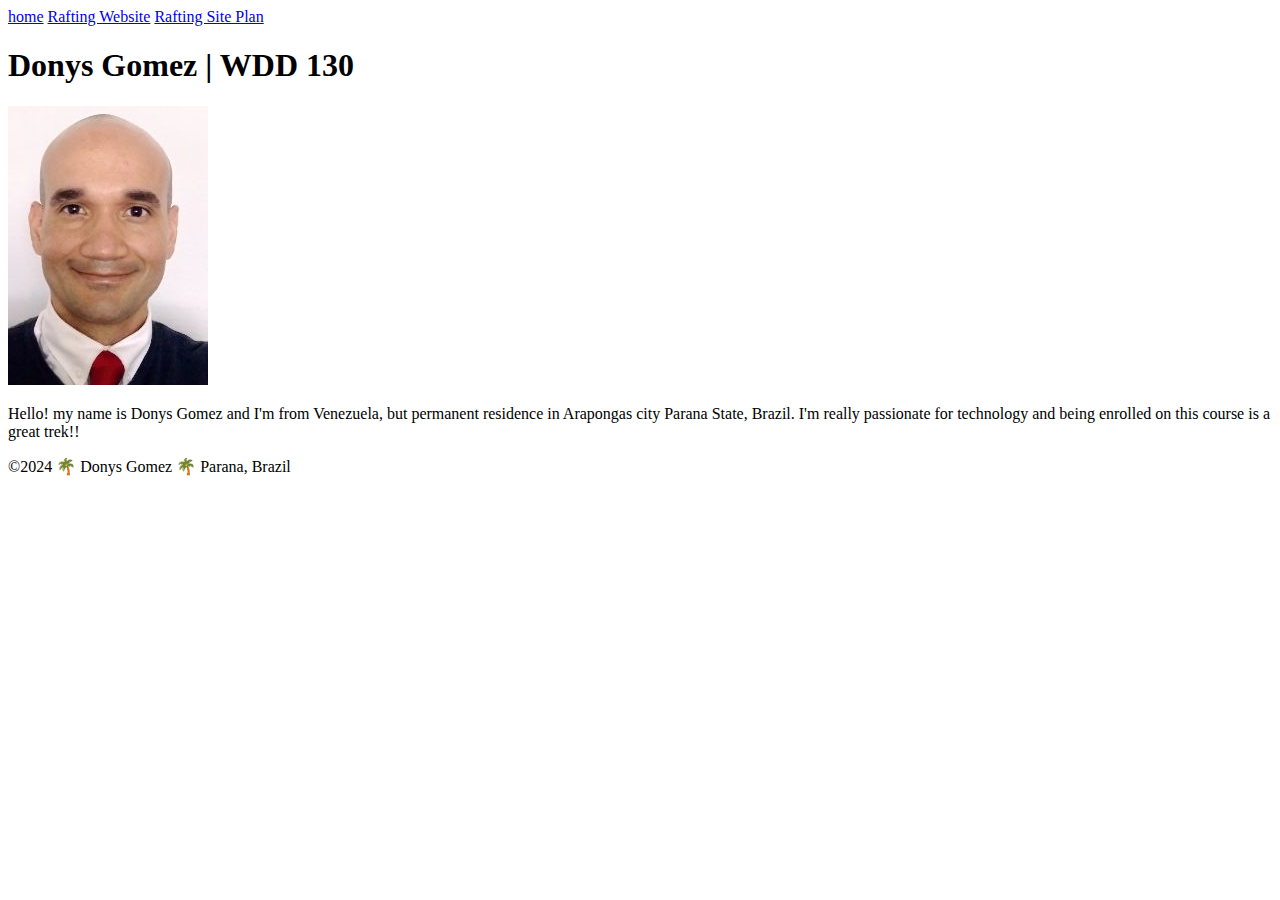
==== index.html @ 3c72ec69 "first commit" ====
<!doctype html>
<html lang="en-US">
    <head>
 <meta charset="utf-8" />
 <meta name="viewport" content="width=device-width" />
     <title>Donys Gomez | WDD 130</title>
 </head>
 <body>
 <header>
    <nav>
          <a href="#">home</a>
      <a href="wwr/">Rafting Website</a>
     <a href="wwr/site-plan-raftin.html">Rafting Site Plan</a>
</nav>
 </header>
 <main>
    <h1>Donys Gomez | WDD 130</h1>
     <img src="images/profile.jpg" alt="Hello, my name is Donys Gomez" width="200">
    <p>Hello! my name is Donys Gomez and I'm from Venezuela, but permanent residence in Arapongas city Parana State, Brazil. I'm really passionate for technology and being enrolled on this course is a great trek!!</p>
 </main>
 <footer>
        <p>©2024 🌴 Donys Gomez 🌴 Parana, Brazil</p>
 </footer>
    </body>

</html>
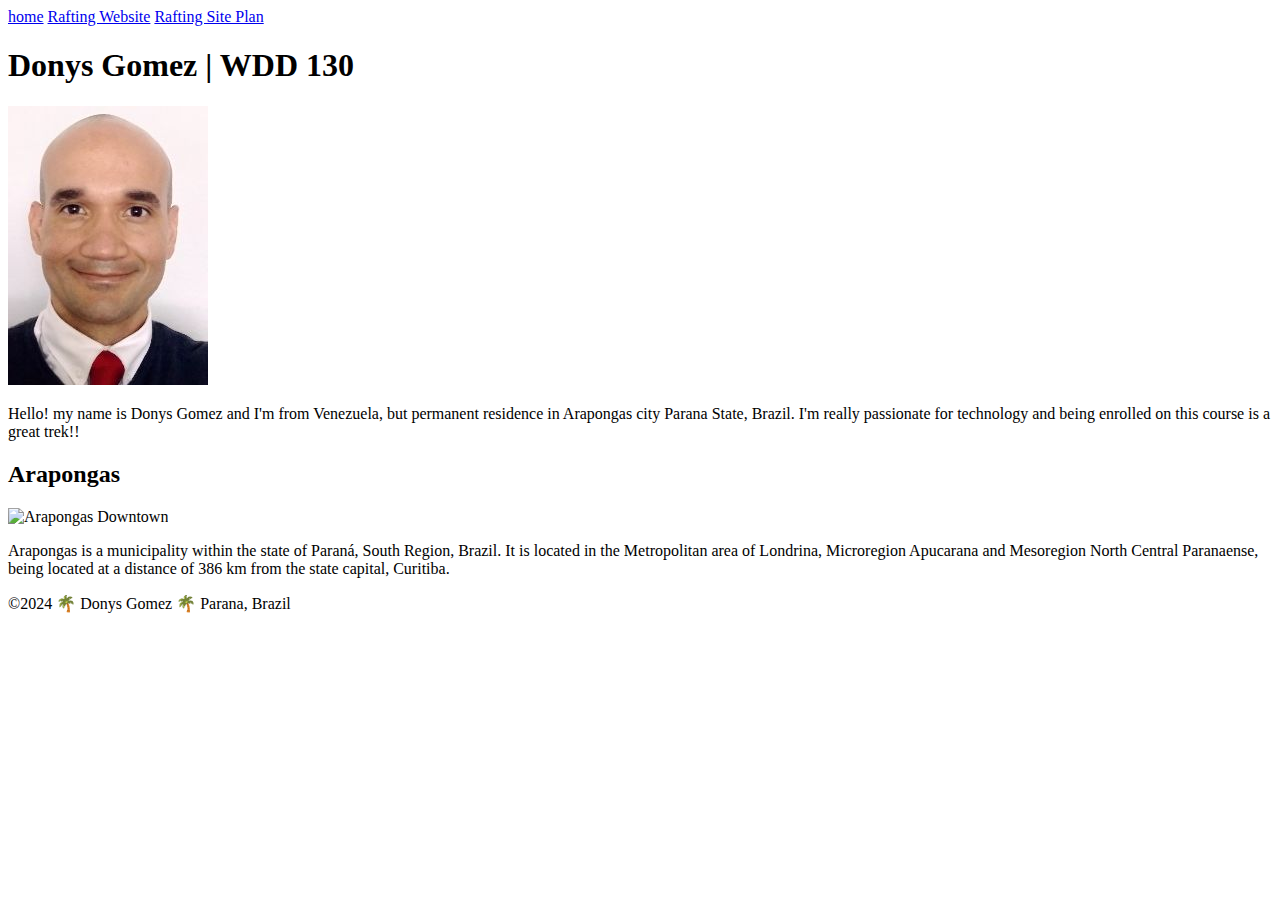
==== commit f7b7bcde: "week 2 css" ====
--- a/index.html
+++ b/index.html
@@ -4,6 +4,10 @@
  <meta charset="utf-8" />
  <meta name="viewport" content="width=device-width" />
      <title>Donys Gomez | WDD 130</title>
+     <link rel="stylesheet" href="styles/styles.css">
+     <meta name="description" content="Enhancing my Course Home Page Applying basics html & css features and sintax.">
+<meta name="author" content="Donys Gomez">
+     
  </head>
  <body>
  <header>
@@ -14,11 +18,16 @@
 </nav>
  </header>
  <main>
-    <h1>Donys Gomez | WDD 130</h1>
+        <h1>Donys Gomez | WDD 130</h1>
      <img src="images/profile.jpg" alt="Hello, my name is Donys Gomez" width="200">
     <p>Hello! my name is Donys Gomez and I'm from Venezuela, but permanent residence in Arapongas city Parana State, Brazil. I'm really passionate for technology and being enrolled on this course is a great trek!!</p>
  </main>
- <footer>
+ <aside>
+    <h2>Arapongas</h2>
+    <img src="https://arapongas.pr.gov.br/imagens/noticias/fc989749f44d11563b6ba5887eeade84.jpg" alt="Arapongas Downtown">
+    <p>Arapongas is a municipality within the state of Paraná, South Region, Brazil. It is located in the Metropolitan area of Londrina, Microregion Apucarana and Mesoregion North Central Paranaense, being located at a distance of 386 km from the state capital, Curitiba.</p>
+</aside>
+    <footer>
         <p>©2024 🌴 Donys Gomez 🌴 Parana, Brazil</p>
  </footer>
     </body>
